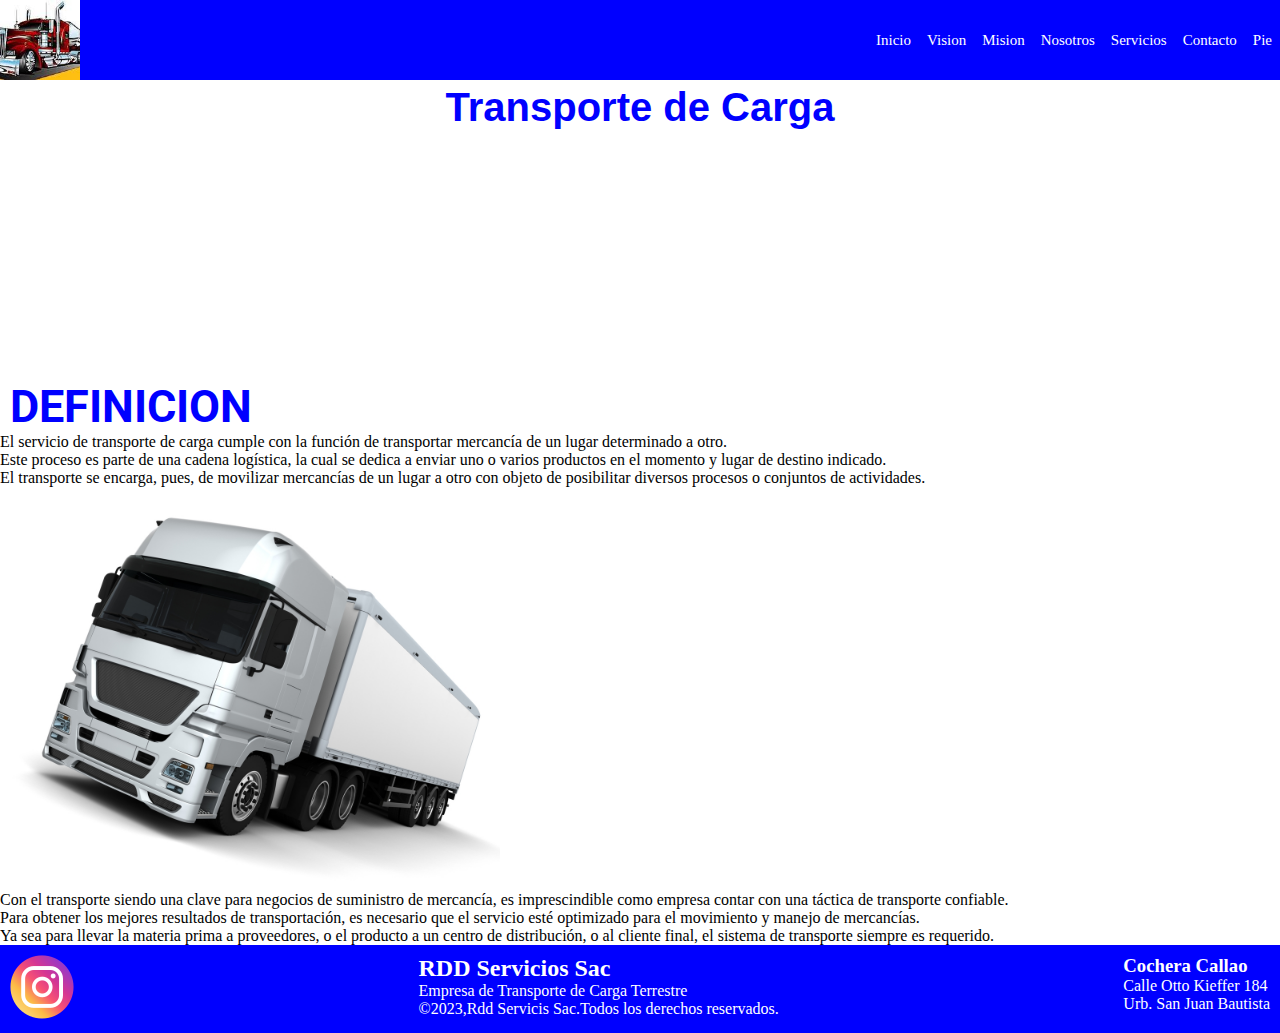
==== index.html @ 28bc8d6b "favicom en inicio" ====
<!DOCTYPE html>
<html lang="es">
  <head>
    <meta charset="UTF-8" />
    <meta http-equiv="X-UA-Compatible" content="IE=edge" />
    <meta name="viewport" content="width=device-width, initial-scale=1.0" />
    <link rel="shortcut icon" href="../multimedia/img/favicon.jfif" type="image/x-icon"/>
    <title>Inicio</title>
    <link href="https://cdn.jsdelivr.net/npm/bootstrap@5.3.0-alpha1/dist/css/bootstrap.min.css" rel="stylesheet" integrity="sha384-GLhlTQ8iRABdZLl6O3oVMWSktQOp6b7In1Zl3/Jr59b6EGGoI1aFkw7cmDA6j6gD" crossorigin="anonymous"/>
    <link rel="stylesheet" href="https://cdnjs.cloudflare.com/ajax/libs/font-awesome/6.3.0/css/all.min.css" integrity="sha512-SzlrxWUlpfuzQ+pcUCosxcglQRNAq/DZjVsC0lE40xsADsfeQoEypE+enwcOiGjk/bSuGGKHEyjSoQ1zVisanQ==" crossorigin="anonymous" referrerpolicy="no-referrer"/>
    <link rel="stylesheet" href="./css/styles.css"/>
  </head>
  <body>
    <header>
      <nav class="navegador separacion">
        <img class="logo" src="../multimedia/img/favicon.jfif" alt="" />
        <i class="fa-solid fa-bars"></i>
        <ul>
          <li><a href="./index.html">Inicio</a></li>
          <li><a href="./pages/vision.html">Vision</a></li>
          <li><a href="./pages/mision.html">Mision</a></li>
          <li><a href="./pages/nosotros.html">Nosotros</a></li>
          <li><a href="./pages/servicios.html">Servicios</a></li>
          <li><a href="./pages/contacto.html">Contacto</a></li>
          <li><a href="./index.html#pie">Pie</a></li>
        </ul>
      </nav> 
      <div class="portada">
        <h1 class="titulo">Transporte de Carga</h1>
      </div>
    </header>
    <main>
      <div class="titulo1">
        <h2>DEFINICION</h2>
      </div>
      <div class="row align-items-center"> 
        <div class="col-12 col-lg-4">
          <p class="p-2 m-1"> 
            El servicio de transporte de carga cumple con la función de
            transportar mercancía de un lugar determinado a otro.
          </p>
        </div>
                <div class="col-12 col-lg-4"> 

          <p class="p-2 m-1">
            Este proceso es parte de una cadena logística, la cual se dedica a
            enviar uno o varios productos en el momento y lugar de destino
            indicado.
          </p>
          </div>
         <div class="col-12 col-lg-4"> 
           <p class="p-2 m-1">
            El transporte se encarga, pues, de movilizar mercancías de un lugar
            a otro con objeto de posibilitar diversos procesos o conjuntos de
            actividades.
           </p>
         </div>
        </div>

        <div class="row align-items-center">
          <!-- Imagen-->
          <div class="col-12 col-sm-12">
            <div class="">
              <img
                class="img-fluid"
                width="500"
                src="./multimedia/img/camion-3d.jpeg"
                alt=""
              />
            </div>
          </div>
          <!-- Cierre imagen-->
          <div class="col-12 col-lg-4">
            <p class="p-2 m-1">
              Con el transporte siendo una clave para negocios de suministro de
              mercancía, es imprescindible como empresa contar con una táctica
              de transporte confiable.
            </p>
          </div>
          <div class="col-12 col-lg-4">
            <p class="p-2 m-1">
              Para obtener los mejores resultados de transportación, es
              necesario que el servicio esté optimizado para el movimiento y
              manejo de mercancías.
            </p>
          </div>
          <div class="col-12 col-lg-4">
            <p class="p-2 m-1">
              Ya sea para llevar la materia prima a proveedores, o el producto a
              un centro de distribución, o al cliente final, el sistema de
              transporte siempre es requerido.
            </p>
          </div>
        </div>
      </div>
    </main>

    <footer class="footer">
      <div id="pie">
        <a href="https://www.instagram.com/"
          ><img src="./multimedia/img/instagram.png" alt="Logo de Instagram"
        /></a>
      </div>
      <div class="row align-items-center">
        <div class="col-6">
          <h2>RDD Servicios Sac</h2>
          <p>Empresa de Transporte de Carga Terrestre</p>
        </div>
        <div class="redes $primary-color">
          <a href=""><i class="fa-brands fa-facebook"></i></a>
          <a href=""><i class="fa-brands fa-youtube"></i></a>
        </div>
        <p>©2023,Rdd Servicis Sac.Todos los derechos reservados.</p>
      </div>
      <div class="row">
        <div>
          <h3>Cochera Callao</h3>
        </div>
        <div>
          <p>Calle Otto Kieffer 184</p>
        </div>
        <div>
          <p>Urb. San Juan Bautista</p>
        </div>
      </div>
    </footer>
    <script
      src="https://cdn.jsdelivr.net/npm/bootstrap@5.3.0-alpha1/dist/js/bootstrap.bundle.min.js"
      integrity="sha384-w76AqPfDkMBDXo30jS1Sgez6pr3x5MlQ1ZAGC+nuZB+EYdgRZgiwxhTBTkF7CXvN"
      crossorigin="anonymous"
    ></script>
  </body>
</html>
---- css/styles.css ----
/* variables */
@import url("https://fonts.googleapis.com/css2?family=Roboto:ital,wght@0,100;0,300;0,400;0,500;0,700;0,900;1,100;1,300;1,400;1,500;1,700;1,900&display=swap");
* {
  margin: 0;
  padding: 0;
  box-sizing: border-box;
}

/*navegador*/
.navegador {
  background-color: blue;
  display: flex;
  justify-content: space-between;
  align-items: center;
}
.navegador .logo {
  width: 80px;
  height: 80px;
  object-fit: cover;
}
.navegador ul {
  list-style: none;
  display: flex;
  justify-content: end;
}
.navegador ul li a {
  display: block;
  color: #ffffff;
  text-decoration: none;
  font-size: 15px;
  padding: 16px 8px;
  list-style: none;
  align-items: end;
  justify-content: center;
}
.navegador .fa-bars {
  display: none;
}

@media (max-width: 570px) {
  .navegador .fa-bars {
    display: block;
    font-size: 32px;
    margin: 10px;
    color: #ffffff;
  }
  .navegador ul {
    right: -350px;
    top: 0;
    position: fixed;
    background-color: #ffffff;
    width: 250px;
    height: 100vh;
    z-index: 5;
    flex-direction: column;
    justify-content: start;
    align-items: center;
    transition: 0.5s;
  }
  .navegador ul li a {
    color: black;
  }
  .navegador .fa-bars:hover + ul {
    right: 0;
  }
}
/*fin navegador*/
/* inicio portada*/
.portada {
  width: 100%;
  background-image: url(../multimedia/img/camion-carretera.jpg);
  background-repeat: no-repeat;
  background-size: cover;
  background-attachment: fixed;
  height: 300px;
}

.img a {
  margin-top: 0;
  font-size: 40px;
}

.contenido p {
  margin: 10px;
  font-family: Arial, Helvetica, sans-serif;
}

.titulo {
  margin-top: 0;
  padding: 5px;
  font-family: Verdana, Geneva, Tahoma, sans-serif;
  text-align: center;
  font-size: 40px;
  font-weight: 40px;
  color: blue;
}
.titulo h3 {
  display: flex;
  color: blue;
  font-family: Verdana, Geneva, Tahoma, sans-serif;
}

/*fin portada*/
.titulo1 {
  padding: 0;
  background-color: #ffffff;
  color: blue;
  font-family: "Roboto", sans-serif;
  text-align: start;
  font-size: 30px;
}
.titulo1 h2 {
  margin-left: 10px;
  width: 800px;
  justify-content: space-around;
  align-items: start;
}

/*servicios*/
h1 {
  padding: 10px;
  margin: 10px;
  text-align: start;
  font-size: 50px;
}

.contenedor-cajas {
  font-size: xx-large;
  display: flex;
  flex-direction: row;
  flex-wrap: wrap;
  justify-content: center;
  gap: 20px;
  color: #ffffff;
}

/*rutas*/
.padre {
  display: grid;
  width: 100%;
  grid-template-columns: 4fr 2fr;
  row-gap: 20px;
  column-gap: 20px;
  justify-items: center;
  font-family: Verdana, Geneva, Tahoma, sans-serif;
  align-items: center;
  margin-left: 10px 10px;
  padding: 10px;
}

.mapa {
  display: flex;
  align-items: center;
  justify-content: center;
  text-align: center;
}

/*formularios de contactos*/
.formulario {
  width: 700px;
  background-color: blue;
  margin: 40px auto;
  border-radius: 5px;
  padding: 20px;
  display: grid;
  grid-template-columns: 1fr 1fr;
  grid-template-areas: "contactanos  contactanos" "nombre        email" "telefono      asunto" "mensaje        mensaje" "boton          boton";
}
.formulario h2 {
  grid-area: contactanos;
  color: #ffffff;
  padding: 10px;
}
.formulario button {
  grid-area: boton;
  background-color: #ffffff;
  color: blue;
  border: none;
  border-radius: 5px;
  padding: 10px;
  font-size: 20px;
}
.formulario label {
  display: flex;
  flex-direction: column;
  color: #ffffff;
  padding: 10px;
}
.formulario label input,
.formulario label textarea {
  background-color: blue;
  border: none;
  border-bottom: 1px solid #ffffff;
  padding: 10px;
  color: #ffffff;
}
.formulario label:nth-child(2) {
  grid-area: nombre;
}
.formulario label:nth-child(3) {
  grid-area: email;
}
.formulario label:nth-child(5) {
  grid-area: asunto;
}
.formulario label:nth-child(6) {
  grid-area: mensaje;
}

@media (max-width: 700px) {
  .formulario {
    width: auto;
    margin: 40px 0px;
    border-radius: none;
    grid-template-areas: "contactanos  contactanos" "nombre        nombre" "email         email" "telefono      telefono" "asunto        asunto" "mensaje       mensaje" "boton          boton";
  }
}
/*footer*/
.footer {
  background-color: blue;
  color: #ffffff;
  display: flex;
  flex-wrap: wrap;
  justify-content: space-between;
  padding: 10px;
  margin: 0px;
}
.footer .direccion h3 p {
  color: #ffffff;
  margin: 10px;
  padding: 10px;
}
.footer .compania {
  width: 500px;
  gap: 10px;
  display: flex;
  flex-direction: column;
}
.footer .compania .redes a i {
  color: #ffffff;
  font-size: 28px;
}

/*fin footer*/

/*# sourceMappingURL=styles.css.map */
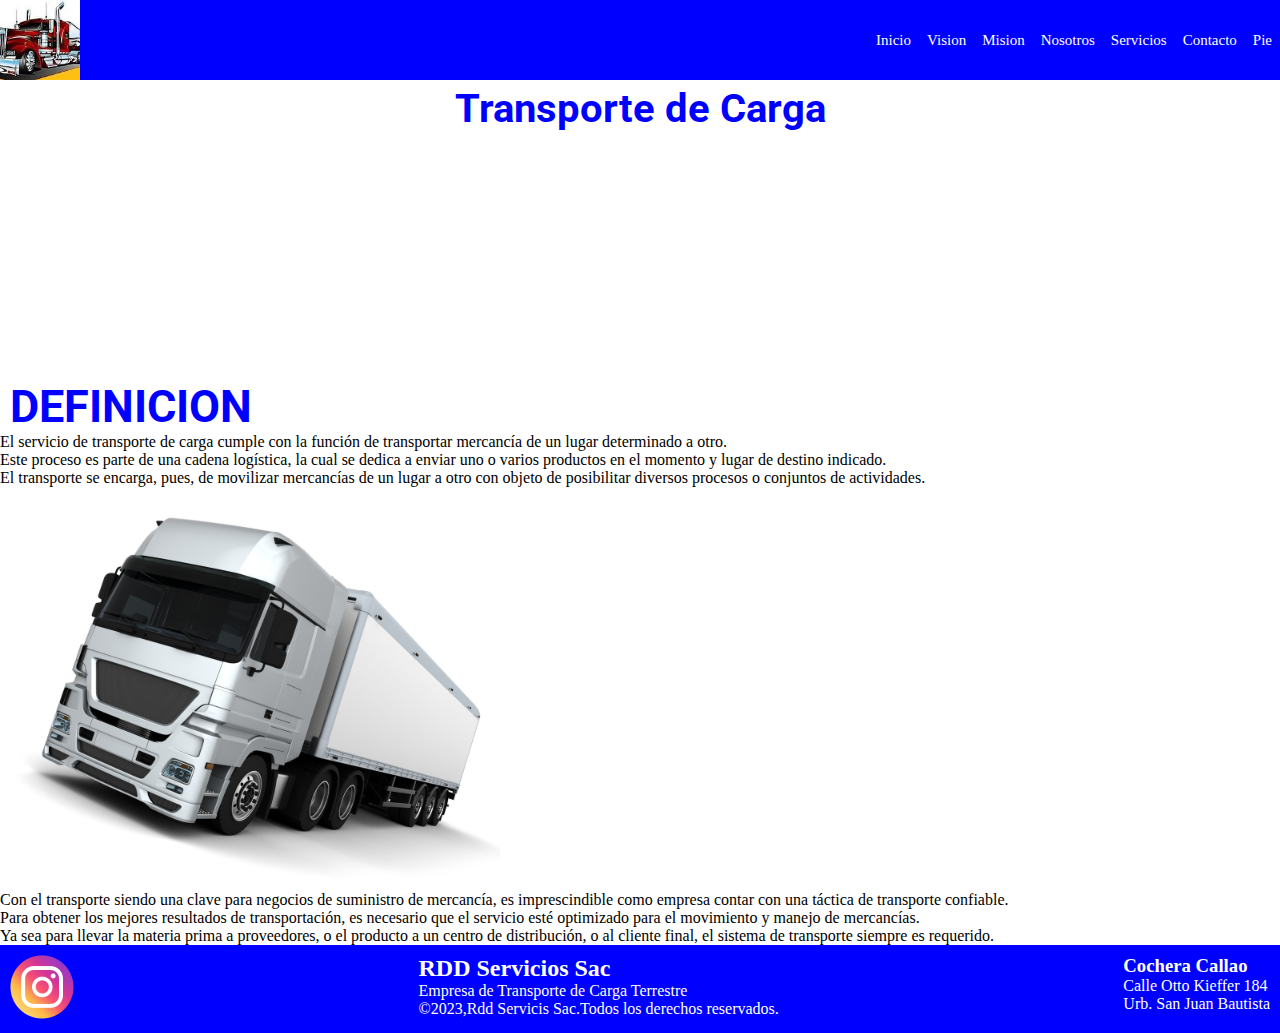
==== commit e18b5914: "modificaciones" ====
--- a/index.html
+++ b/index.html
@@ -1,19 +1,22 @@
 <!DOCTYPE html>
 <html lang="es">
-  <head>
+  <head> 
     <meta charset="UTF-8" />
     <meta http-equiv="X-UA-Compatible" content="IE=edge" />
     <meta name="viewport" content="width=device-width, initial-scale=1.0" />
-    <link rel="shortcut icon" href="../multimedia/img/favicon.jfif" type="image/x-icon"/>
     <title>Inicio</title>
-    <link href="https://cdn.jsdelivr.net/npm/bootstrap@5.3.0-alpha1/dist/css/bootstrap.min.css" rel="stylesheet" integrity="sha384-GLhlTQ8iRABdZLl6O3oVMWSktQOp6b7In1Zl3/Jr59b6EGGoI1aFkw7cmDA6j6gD" crossorigin="anonymous"/>
-    <link rel="stylesheet" href="https://cdnjs.cloudflare.com/ajax/libs/font-awesome/6.3.0/css/all.min.css" integrity="sha512-SzlrxWUlpfuzQ+pcUCosxcglQRNAq/DZjVsC0lE40xsADsfeQoEypE+enwcOiGjk/bSuGGKHEyjSoQ1zVisanQ==" crossorigin="anonymous" referrerpolicy="no-referrer"/>
-    <link rel="stylesheet" href="./css/styles.css"/>
+    <link rel="shortcut icon" href="./multimedia/img/favicon.jfif" type="image/x-icon" />
+    <link href="https://cdn.jsdelivr.net/npm/bootstrap@5.3.0-alpha1/dist/css/bootstrap.min.css" rel="stylesheet"
+      integrity="sha384-GLhlTQ8iRABdZLl6O3oVMWSktQOp6b7In1Zl3/Jr59b6EGGoI1aFkw7cmDA6j6gD" crossorigin="anonymous" />
+    <link rel="stylesheet" href="https://cdnjs.cloudflare.com/ajax/libs/font-awesome/6.3.0/css/all.min.css"
+      integrity="sha512-SzlrxWUlpfuzQ+pcUCosxcglQRNAq/DZjVsC0lE40xsADsfeQoEypE+enwcOiGjk/bSuGGKHEyjSoQ1zVisanQ=="
+      crossorigin="anonymous" referrerpolicy="no-referrer" />
+    <link rel="stylesheet" href="./css/styles.css" />
   </head>
   <body>
     <header>
       <nav class="navegador separacion">
-        <img class="logo" src="../multimedia/img/favicon.jfif" alt="" />
+        <img class="logo" src="./multimedia/img/favicon.jfif" alt="" />
         <i class="fa-solid fa-bars"></i>
         <ul>
           <li><a href="./index.html">Inicio</a></li>
--- a/css/styles.css
+++ b/css/styles.css
@@ -88,26 +88,26 @@
 .titulo {
   margin-top: 0;
   padding: 5px;
-  font-family: Verdana, Geneva, Tahoma, sans-serif;
   text-align: center;
   font-size: 40px;
   font-weight: 40px;
+  font-family: "Roboto", sans-serif;
   color: blue;
 }
 .titulo h3 {
   display: flex;
-  color: blue;
-  font-family: Verdana, Geneva, Tahoma, sans-serif;
+  font-family: "Roboto", sans-serif;
+  color: blue;
 }
 
 /*fin portada*/
 .titulo1 {
   padding: 0;
   background-color: #ffffff;
-  color: blue;
-  font-family: "Roboto", sans-serif;
   text-align: start;
   font-size: 30px;
+  font-family: "Roboto", sans-serif;
+  color: blue;
 }
 .titulo1 h2 {
   margin-left: 10px;
@@ -171,7 +171,7 @@
   color: #ffffff;
   padding: 10px;
 }
-.formulario button {
+.formulario button, .formulario .button-desactivado, .formulario .button-activado {
   grid-area: boton;
   background-color: #ffffff;
   color: blue;
@@ -179,6 +179,12 @@
   border-radius: 5px;
   padding: 10px;
   font-size: 20px;
+}
+.formulario .button-activado {
+  color: #540b0e;
+}
+.formulario .button-desactivado {
+  color: gray;
 }
 .formulario label {
   display: flex;
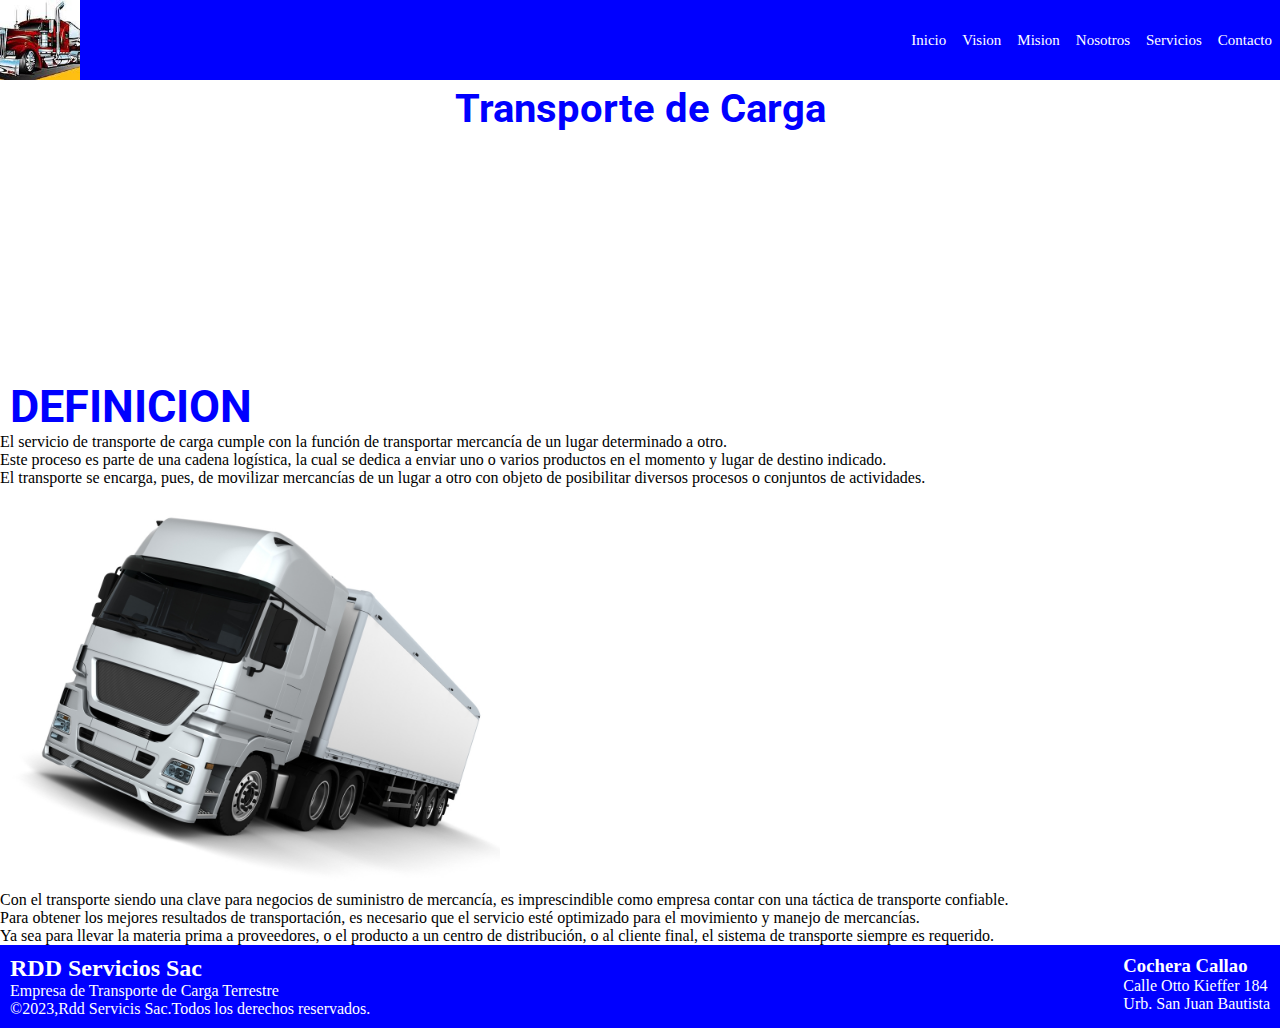
==== commit 1ae9504b: "correcciones" ====
--- a/index.html
+++ b/index.html
@@ -4,7 +4,9 @@
     <meta charset="UTF-8" />
     <meta http-equiv="X-UA-Compatible" content="IE=edge" />
     <meta name="viewport" content="width=device-width, initial-scale=1.0" />
-    <title>Inicio</title>
+    <title>Transporte Terrestre de Carga</title>
+    <meta name="keywords" content="Transporte,empresa,carga,zona sur,zona norte">
+    <meta name="description" content="RDD Servicios Sac es una empresa 2PL creada por un grupo de profesionales con más de 20 años de experiencia en el sector.">
     <link rel="shortcut icon" href="./multimedia/img/favicon.jfif" type="image/x-icon" />
     <link href="https://cdn.jsdelivr.net/npm/bootstrap@5.3.0-alpha1/dist/css/bootstrap.min.css" rel="stylesheet"
       integrity="sha384-GLhlTQ8iRABdZLl6O3oVMWSktQOp6b7In1Zl3/Jr59b6EGGoI1aFkw7cmDA6j6gD" crossorigin="anonymous" />
@@ -15,8 +17,8 @@
   </head>
   <body>
     <header>
-      <nav class="navegador separacion">
-        <img class="logo" src="./multimedia/img/favicon.jfif" alt="" />
+      <nav class="navegador">
+        <img class="logo" src="./multimedia/img/favicon.jfif" alt="favicon" />
         <i class="fa-solid fa-bars"></i>
         <ul>
           <li><a href="./index.html">Inicio</a></li>
@@ -25,7 +27,6 @@
           <li><a href="./pages/nosotros.html">Nosotros</a></li>
           <li><a href="./pages/servicios.html">Servicios</a></li>
           <li><a href="./pages/contacto.html">Contacto</a></li>
-          <li><a href="./index.html#pie">Pie</a></li>
         </ul>
       </nav> 
       <div class="portada">
@@ -61,18 +62,18 @@
         </div>
 
         <div class="row align-items-center">
-          <!-- Imagen-->
+          
           <div class="col-12 col-sm-12">
-            <div class="">
+            <div class="d-flex justify-content-center">
               <img
                 class="img-fluid"
                 width="500"
                 src="./multimedia/img/camion-3d.jpeg"
-                alt=""
+                alt="foto camion"
               />
             </div>
           </div>
-          <!-- Cierre imagen-->
+          
           <div class="col-12 col-lg-4">
             <p class="p-2 m-1">
               Con el transporte siendo una clave para negocios de suministro de
@@ -99,11 +100,6 @@
     </main>
 
     <footer class="footer">
-      <div id="pie">
-        <a href="https://www.instagram.com/"
-          ><img src="./multimedia/img/instagram.png" alt="Logo de Instagram"
-        /></a>
-      </div>
       <div class="row align-items-center">
         <div class="col-6">
           <h2>RDD Servicios Sac</h2>
@@ -112,6 +108,7 @@
         <div class="redes $primary-color">
           <a href=""><i class="fa-brands fa-facebook"></i></a>
           <a href=""><i class="fa-brands fa-youtube"></i></a>
+          <a href=""><i class="fa-brands fa-instagram"></i></a>
         </div>
         <p>©2023,Rdd Servicis Sac.Todos los derechos reservados.</p>
       </div>
--- a/css/styles.css
+++ b/css/styles.css
@@ -1,4 +1,3 @@
-/* variables */
 @import url("https://fonts.googleapis.com/css2?family=Roboto:ital,wght@0,100;0,300;0,400;0,500;0,700;0,900;1,100;1,300;1,400;1,500;1,700;1,900&display=swap");
 * {
   margin: 0;
@@ -6,7 +5,7 @@
   box-sizing: border-box;
 }
 
-/*navegador*/
+/* variables */ /*navegador*/
 .navegador {
   background-color: blue;
   display: flex;
@@ -135,19 +134,6 @@
 }
 
 /*rutas*/
-.padre {
-  display: grid;
-  width: 100%;
-  grid-template-columns: 4fr 2fr;
-  row-gap: 20px;
-  column-gap: 20px;
-  justify-items: center;
-  font-family: Verdana, Geneva, Tahoma, sans-serif;
-  align-items: center;
-  margin-left: 10px 10px;
-  padding: 10px;
-}
-
 .mapa {
   display: flex;
   align-items: center;
